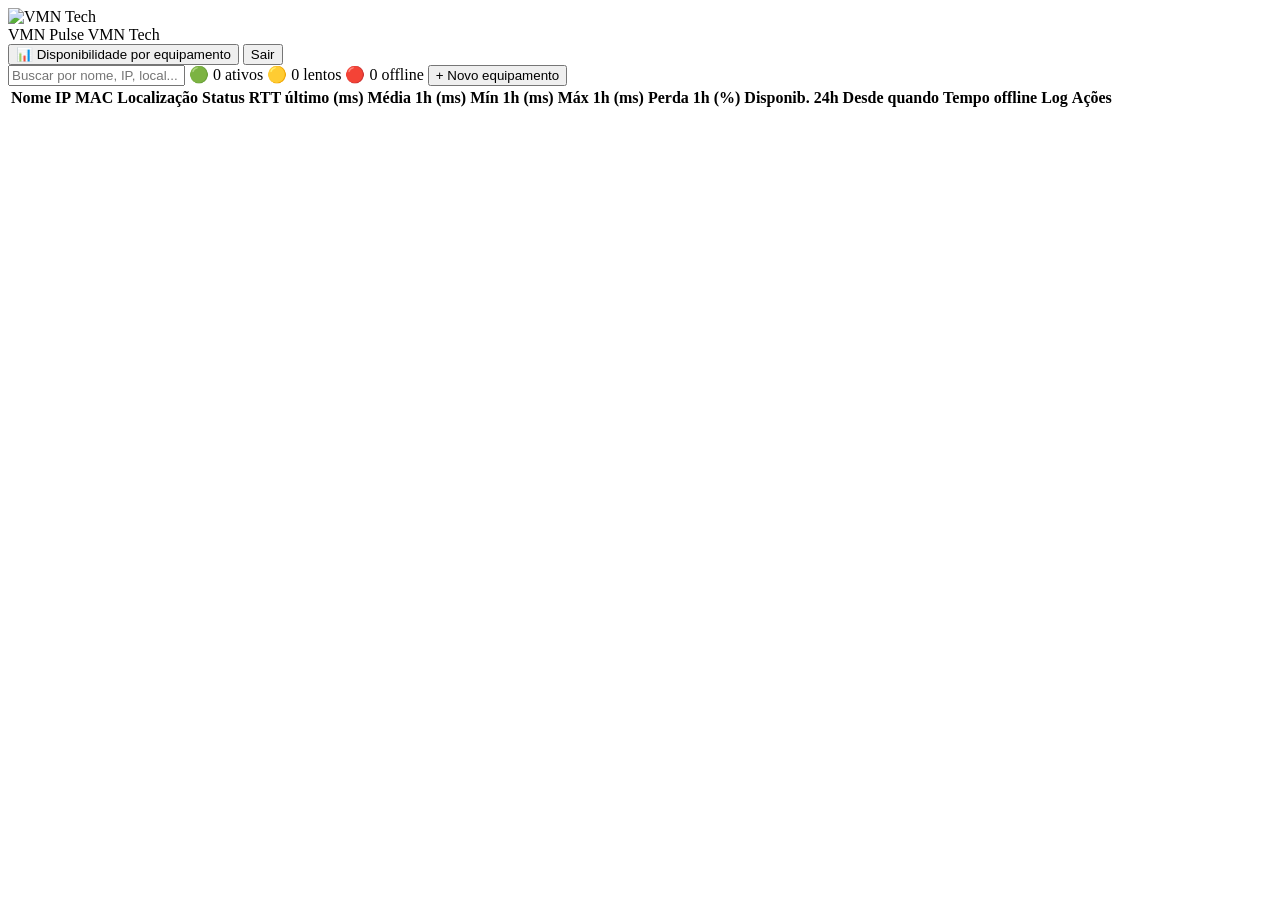
==== backend/static/index.html @ ace2b173 "VMN Pulse - versao inicial: monitoramento de rede via ping (FastAPI + PostgreSQL + Docker)" ====
<!DOCTYPE html>
<html lang="pt-BR">
<head>
<meta charset="UTF-8">
<title>VMN Pulse — Equipamentos</title>
<link rel="stylesheet" href="/static/css/style.css">
<link rel="icon" type="image/svg+xml" href="/static/img/logo.svg">
</head>
<body>
  <div class="topbar topbar-vmn">
    <div class="topbar-brand">
      <img src="/static/img/logo.svg" alt="VMN Tech">
      <div class="brand-text">
        <span class="brand-name">VMN <span class="gold">Pulse</span></span>
        <span class="brand-company">VMN Tech</span>
      </div>
    </div>
    <div class="topbar-actions">
      <span id="last-update" class="text-muted mono" style="font-size:12px;"></span>
      <button class="btn" onclick="location.href='/device.html'">📊 Disponibilidade por equipamento</button>
      <button class="btn btn-danger" id="logout-btn">Sair</button>
    </div>
  </div>

  <div class="toolbar">
    <input type="text" id="search" placeholder="Buscar por nome, IP, local...">
    <span class="summary-chip" style="color:var(--green); border-color:var(--green-bg); background:var(--green-bg);">🟢 <span id="count-online">0</span> ativos</span>
    <span class="summary-chip" style="color:var(--yellow); border-color:var(--yellow-bg); background:var(--yellow-bg);">🟡 <span id="count-warning">0</span> lentos</span>
    <span class="summary-chip" style="color:var(--red); border-color:var(--red-bg); background:var(--red-bg);">🔴 <span id="count-offline">0</span> offline</span>
    <span style="flex:1"></span>
    <button class="btn btn-primary" id="add-device-btn">+ Novo equipamento</button>
  </div>

  <div class="table-wrap">
    <table class="grid" id="grid">
      <thead>
        <tr>
          <th data-key="name">Nome</th>
          <th data-key="ip">IP</th>
          <th data-key="mac">MAC</th>
          <th data-key="location">Localização</th>
          <th data-key="current_status">Status</th>
          <th data-key="last_rtt_ms">RTT último (ms)</th>
          <th data-key="avg_rtt_1h_ms">Média 1h (ms)</th>
          <th data-key="min_rtt_1h_ms">Mín 1h (ms)</th>
          <th data-key="max_rtt_1h_ms">Máx 1h (ms)</th>
          <th data-key="avg_loss_1h_pct">Perda 1h (%)</th>
          <th data-key="availability_24h_pct">Disponib. 24h</th>
          <th data-key="last_state_change_at">Desde quando</th>
          <th data-key="offline_since_seconds">Tempo offline</th>
          <th>Log</th>
          <th>Ações</th>
        </tr>
      </thead>
      <tbody id="grid-body">
      </tbody>
    </table>
    <div id="empty-state" class="empty-state" style="display:none;">
      Nenhum equipamento cadastrado ainda. Clique em "+ Novo equipamento" para começar.
    </div>
  </div>

  <!-- Modal cadastro/edição -->
  <div class="modal-backdrop" id="device-modal-backdrop" style="display:none;">
    <div class="modal">
      <button class="modal-close" id="device-modal-close">&times;</button>
      <h2 id="device-modal-title">Novo equipamento</h2>
      <form id="device-form">
        <input type="hidden" id="device-id">
        <div class="form-row">
          <label>Nome</label>
          <input type="text" id="device-name" required placeholder="Ex: Switch Sala 3">
        </div>
        <div class="form-row">
          <label>IP</label>
          <input type="text" id="device-ip" required placeholder="Ex: 10.0.0.10">
        </div>
        <div class="form-row">
          <label>MAC (opcional)</label>
          <input type="text" id="device-mac" placeholder="Ex: AA:BB:CC:DD:EE:FF">
        </div>
        <div class="form-row">
          <label>Localização (curta)</label>
          <input type="text" id="device-location" placeholder="Ex: Sala 3 - Rack">
        </div>
        <div class="form-row">
          <label>Limite de latência para "lento" (ms) — opcional, padrão global</label>
          <input type="number" id="device-latency-warn" placeholder="Ex: 100">
        </div>
        <div class="form-row">
          <label>Limite de perda para "lento" (%) — opcional, padrão global</label>
          <input type="number" id="device-loss-warn" placeholder="Ex: 20">
        </div>
        <div class="modal-actions">
          <button type="button" class="btn" id="device-cancel-btn">Cancelar</button>
          <button type="submit" class="btn btn-primary">Salvar</button>
        </div>
      </form>
    </div>
  </div>

  <!-- Modal de log -->
  <div class="modal-backdrop" id="log-modal-backdrop" style="display:none;">
    <div class="modal" style="width: 720px;">
      <button class="modal-close" id="log-modal-close">&times;</button>
      <h2 id="log-modal-title">Log do equipamento</h2>
      <div class="tabs">
        <button class="tab-btn active" data-tab="pings">Últimos pings</button>
        <button class="tab-btn" data-tab="events">Mudanças de status</button>
      </div>
      <div id="tab-pings"></div>
      <div id="tab-events" style="display:none;"></div>
    </div>
  </div>

  <script src="/static/js/api.js"></script>
  <script src="/static/js/dashboard.js"></script>
</body>
</html>
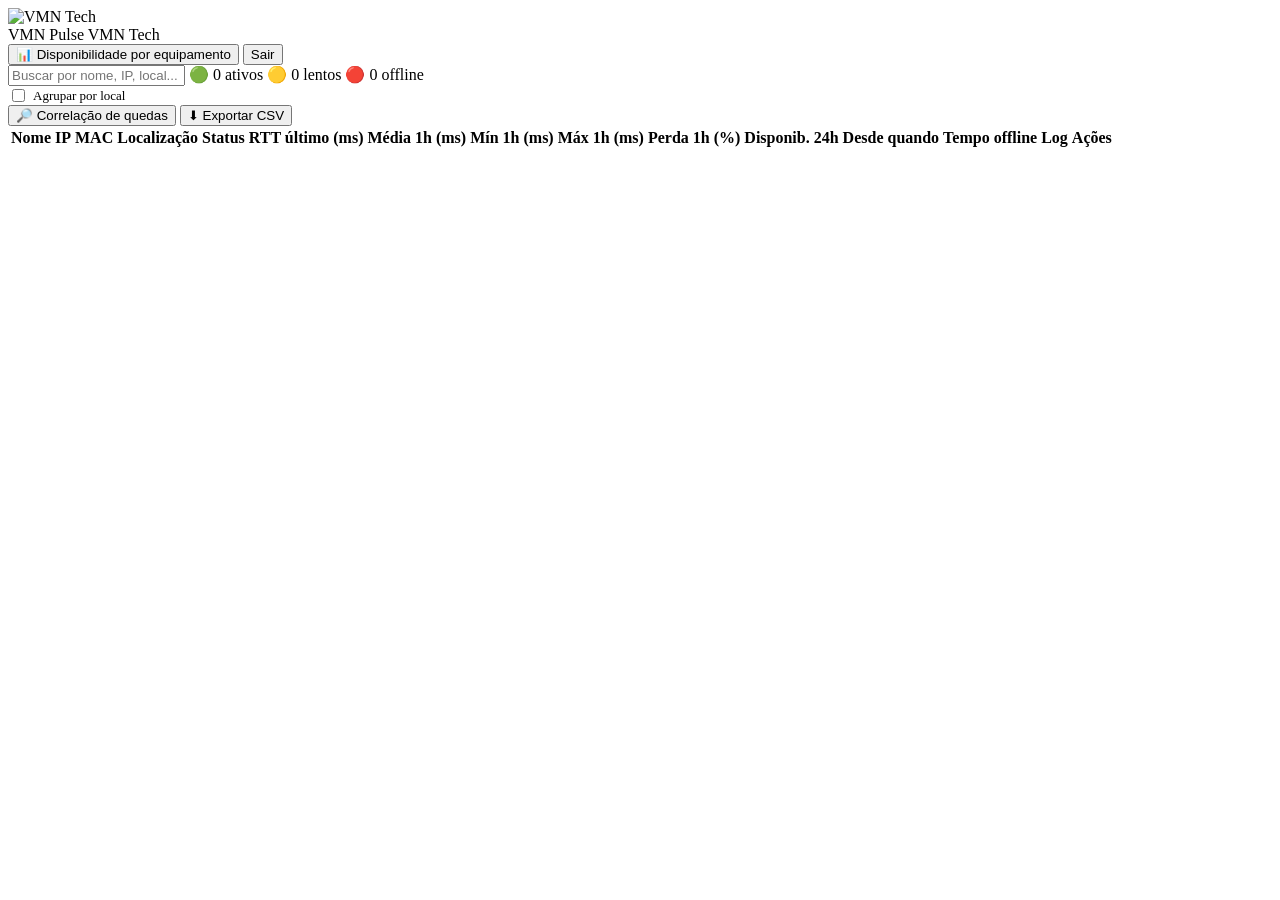
==== commit b832557a: "V2: manutencao, export CSV, agrupamento por local, traceroute, correlacao de quedas, retencao de dad" ====
--- a/backend/static/index.html
+++ b/backend/static/index.html
@@ -27,8 +27,14 @@
     <span class="summary-chip" style="color:var(--green); border-color:var(--green-bg); background:var(--green-bg);">🟢 <span id="count-online">0</span> ativos</span>
     <span class="summary-chip" style="color:var(--yellow); border-color:var(--yellow-bg); background:var(--yellow-bg);">🟡 <span id="count-warning">0</span> lentos</span>
     <span class="summary-chip" style="color:var(--red); border-color:var(--red-bg); background:var(--red-bg);">🔴 <span id="count-offline">0</span> offline</span>
+    <label style="display:flex; align-items:center; gap:5px; font-size:13px; cursor:pointer;">
+      <input type="checkbox" id="group-toggle"> Agrupar por local
+    </label>
     <span style="flex:1"></span>
-    <button class="btn btn-primary" id="add-device-btn">+ Novo equipamento</button>
+    <button class="btn" onclick="location.href='/correlation.html'">🔎 Correlação de quedas</button>
+    <button class="btn" id="export-csv-btn">⬇ Exportar CSV</button>
+    <button class="btn admin-only" id="users-btn" style="display:none;">👤 Usuários</button>
+    <button class="btn btn-primary admin-only" id="add-device-btn" style="display:none;">+ Novo equipamento</button>
   </div>
 
   <div class="table-wrap">
@@ -107,9 +113,41 @@
       <div class="tabs">
         <button class="tab-btn active" data-tab="pings">Últimos pings</button>
         <button class="tab-btn" data-tab="events">Mudanças de status</button>
+        <button class="tab-btn" data-tab="trace">Traceroute</button>
+      </div>
+      <div style="margin-bottom:8px;">
+        <button class="btn btn-small" id="log-export-btn">⬇ Exportar histórico 24h (CSV)</button>
       </div>
       <div id="tab-pings"></div>
       <div id="tab-events" style="display:none;"></div>
+      <div id="tab-trace" style="display:none;">
+        <button class="btn btn-small btn-primary" id="trace-run-btn">▶ Executar traceroute</button>
+        <pre id="trace-output" class="mono" style="background:#0b0f16; color:#a7f3d0; padding:12px; border-radius:6px; font-size:12px; overflow:auto; min-height:80px; margin-top:10px;">Clique em "Executar traceroute" para investigar o caminho até o equipamento.</pre>
+      </div>
+    </div>
+  </div>
+
+  <!-- Modal de usuários -->
+  <div class="modal-backdrop" id="users-modal-backdrop" style="display:none;">
+    <div class="modal">
+      <button class="modal-close" id="users-modal-close">&times;</button>
+      <h2>Usuários do sistema</h2>
+      <table class="log-table" style="margin-bottom:14px;">
+        <thead><tr><th>Usuário</th><th>Papel</th><th></th></tr></thead>
+        <tbody id="users-list"></tbody>
+      </table>
+      <h3 style="font-size:13px; margin:0 0 8px;">Adicionar usuário</h3>
+      <form id="user-form">
+        <div class="form-row"><label>Usuário</label><input type="text" id="new-username" required></div>
+        <div class="form-row"><label>Senha</label><input type="password" id="new-password" required minlength="4"></div>
+        <div class="form-row"><label>Papel</label>
+          <select id="new-role" style="padding:7px 9px; border:1px solid var(--grid-line); border-radius:4px;">
+            <option value="viewer">Visualizador (só leitura)</option>
+            <option value="admin">Administrador</option>
+          </select>
+        </div>
+        <div class="modal-actions"><button type="submit" class="btn btn-primary">Adicionar</button></div>
+      </form>
     </div>
   </div>
 
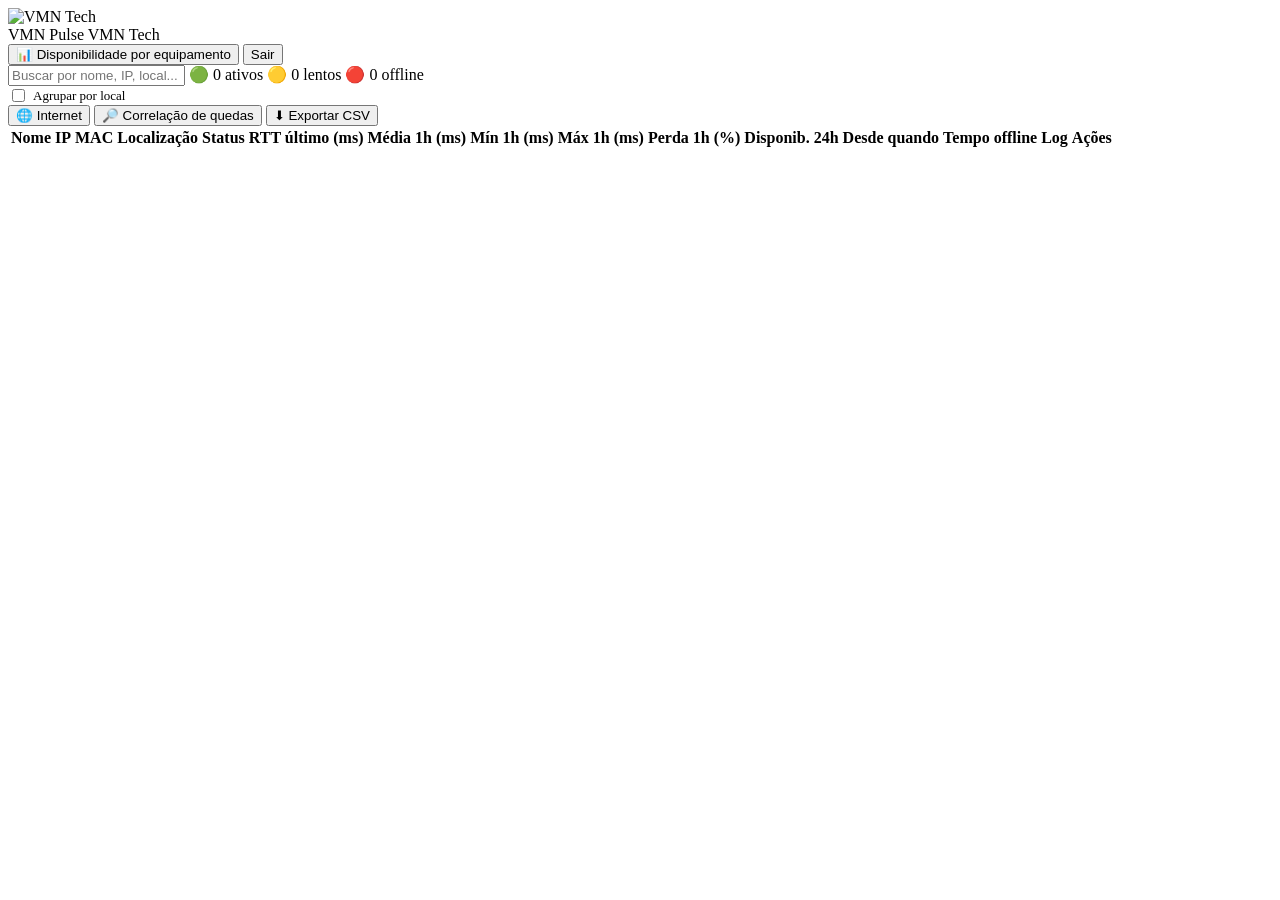
==== commit 67ee5bb0: "Monitor de qualidade da internet: speedtest periodico com alertas, pagina com graficos e teste manua" ====
--- a/backend/static/index.html
+++ b/backend/static/index.html
@@ -31,6 +31,7 @@
       <input type="checkbox" id="group-toggle"> Agrupar por local
     </label>
     <span style="flex:1"></span>
+    <button class="btn" onclick="location.href='/internet.html'">🌐 Internet</button>
     <button class="btn" onclick="location.href='/correlation.html'">🔎 Correlação de quedas</button>
     <button class="btn" id="export-csv-btn">⬇ Exportar CSV</button>
     <button class="btn admin-only" id="users-btn" style="display:none;">👤 Usuários</button>
